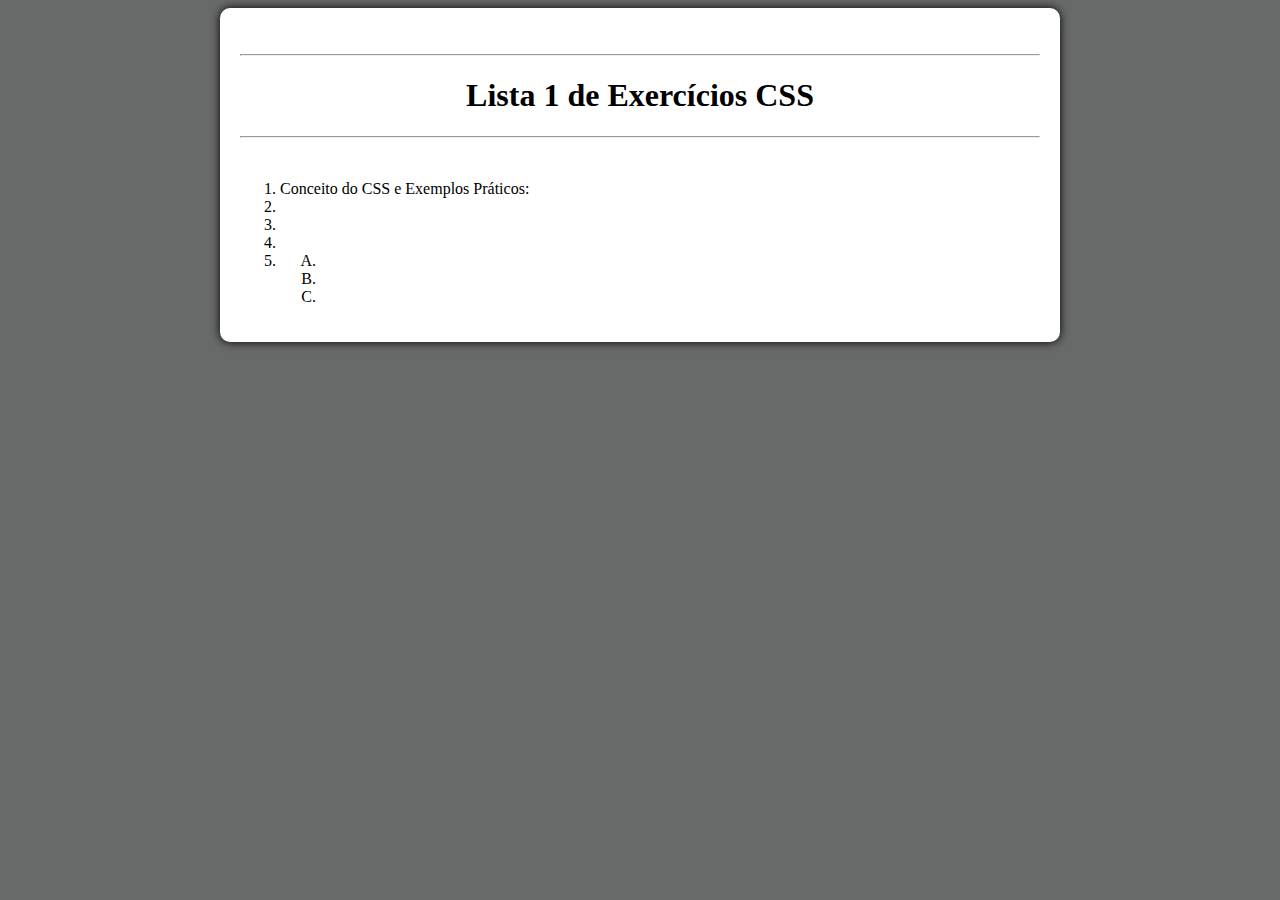
==== index.html @ b7aa1d84 "Criação do Index e início do ex 1" ====
<!DOCTYPE html>
<html lang="en">
<head>
    <meta charset="UTF-8">
    <meta name="viewport" content="width=device-width, initial-scale=1.0">
    <title>Lista CSS 1</title>
    <link rel="stylesheet" href="style.CSS">
</head>
<body>
    <div class="fundo">
        <br>
        <hr>
        <h1>Lista 1 de Exercícios CSS</h1>
        <hr>
        <br>
        <div>
            <ol>
                <li>Conceito do CSS e Exemplos Práticos: </li>
                <li></li>
                <li></li>
                <li></li>
                <li>
                    <ol type="A">
                        <li></li>
                        <li></li>
                        <li></li>
                    </ol>
                </li>
            </ol>
        </div>


    </div>
    
</body>
</html>
---- style.CSS ----
body{
    background-color: rgb(104, 105, 105);
}
.fundo{
    width: 800px;
    margin: auto;
    border-radius: 10px;
    box-shadow: 0 0 10px;
    background-color: white;
    text-align: justify;
    padding: 20px;
}
h1{
    text-align: center;
}
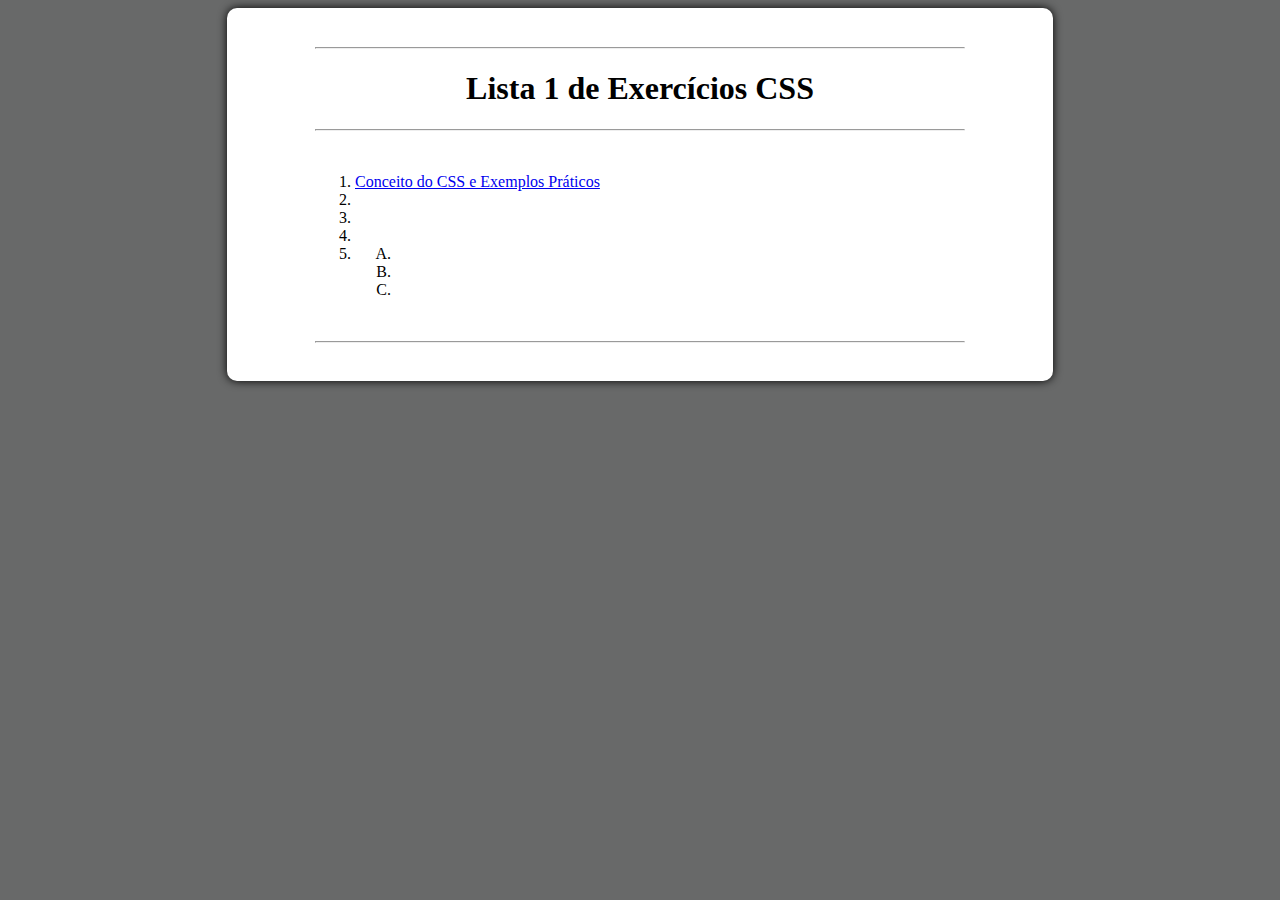
==== commit b2a050b4: "Finalização do ex 1" ====
--- a/index.html
+++ b/index.html
@@ -15,7 +15,7 @@
         <br>
         <div>
             <ol>
-                <li>Conceito do CSS e Exemplos Práticos: </li>
+                <li><a href="https://thiagoreinecke7.github.io/Lista_CSS_1/exercicio_1">Conceito do CSS e Exemplos Práticos</a></li>
                 <li></li>
                 <li></li>
                 <li></li>
@@ -28,7 +28,9 @@
                 </li>
             </ol>
         </div>
-
+        <br>
+        <hr>
+        <br>
 
     </div>
     
--- a/style.CSS
+++ b/style.CSS
@@ -2,14 +2,26 @@
     background-color: rgb(104, 105, 105);
 }
 .fundo{
-    width: 800px;
+    width: 650px;
     margin: auto;
     border-radius: 10px;
     box-shadow: 0 0 10px;
     background-color: white;
     text-align: justify;
-    padding: 20px;
+    padding: 1% 7%;
 }
-h1{
+h1, h5, div.fonte_imagem{
     text-align: center;
-}+}
+p{
+    text-indent: 47px;
+}
+img{
+    display: block;
+    margin: auto;
+    padding: 15px;
+}
+#demonstracao{
+    color: red;
+    font-size: 20px;
+}
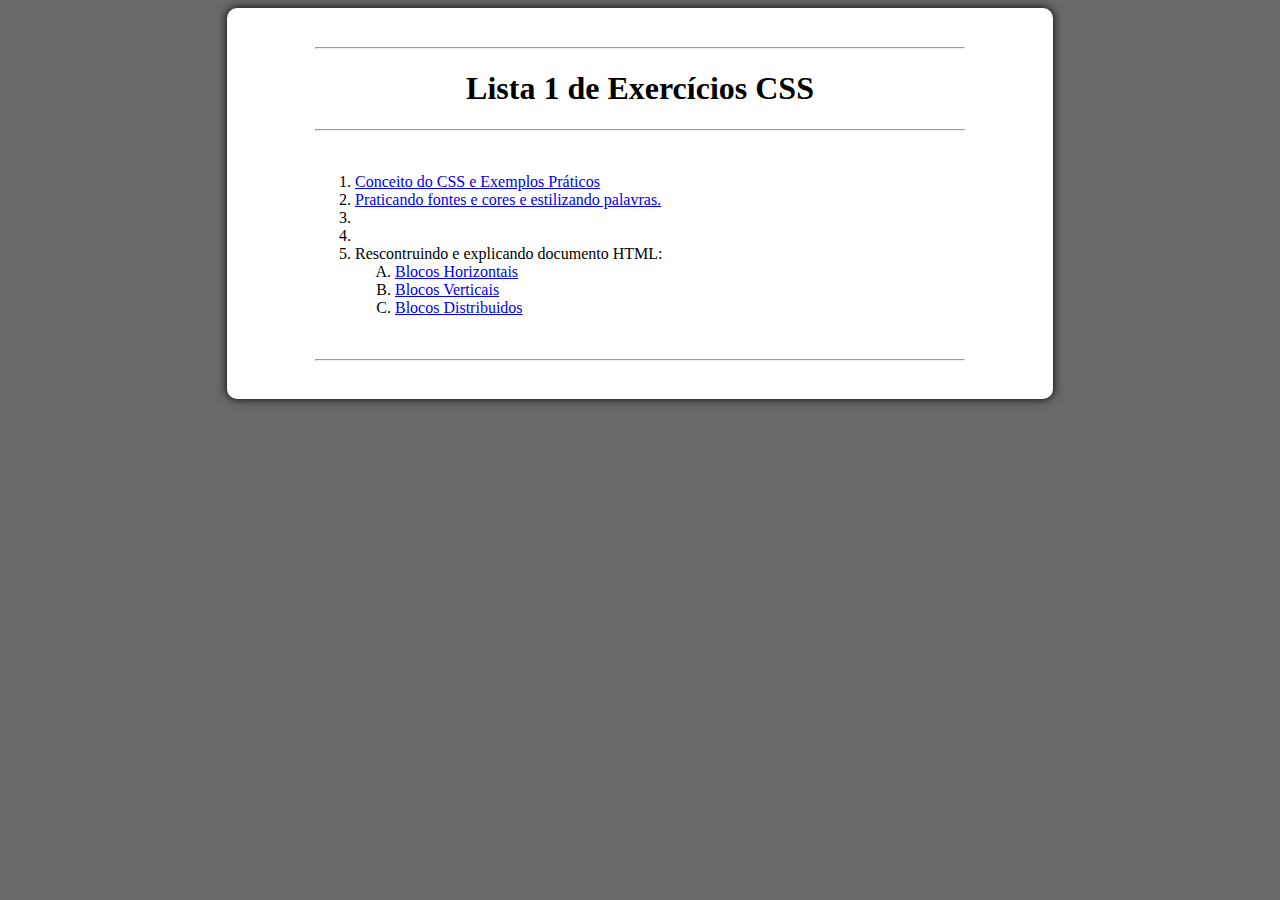
==== commit 8b3b04b2: "Realizado posicionamento das divs do ex 5" ====
--- a/index.html
+++ b/index.html
@@ -16,14 +16,15 @@
         <div>
             <ol>
                 <li><a href="https://thiagoreinecke7.github.io/Lista_CSS_1/exercicio_1">Conceito do CSS e Exemplos Práticos</a></li>
-                <li></li>
-                <li></li>
-                <li></li>
-                <li>
+                <li><a href="https://thiagoreinecke7.github.io/Lista_CSS_1/exercicio_2">Praticando fontes e cores e estilizando palavras.</a></li>
+                <li><a href=""></a></li>
+                <li><a href=""></a></li>
+                <li>Rescontruindo e explicando documento HTML:
+                    <br>
                     <ol type="A">
-                        <li></li>
-                        <li></li>
-                        <li></li>
+                        <li><a href="https://thiagoreinecke7.github.io/Lista_CSS_1/exercicio_5_a">Blocos Horizontais</a></li>
+                        <li><a href="https://thiagoreinecke7.github.io/Lista_CSS_1/exercicio_5_b">Blocos Verticais</a></li>
+                        <li><a href="https://thiagoreinecke7.github.io/Lista_CSS_1/exercicio_5_c">Blocos Distribuidos</a></li>
                     </ol>
                 </li>
             </ol>
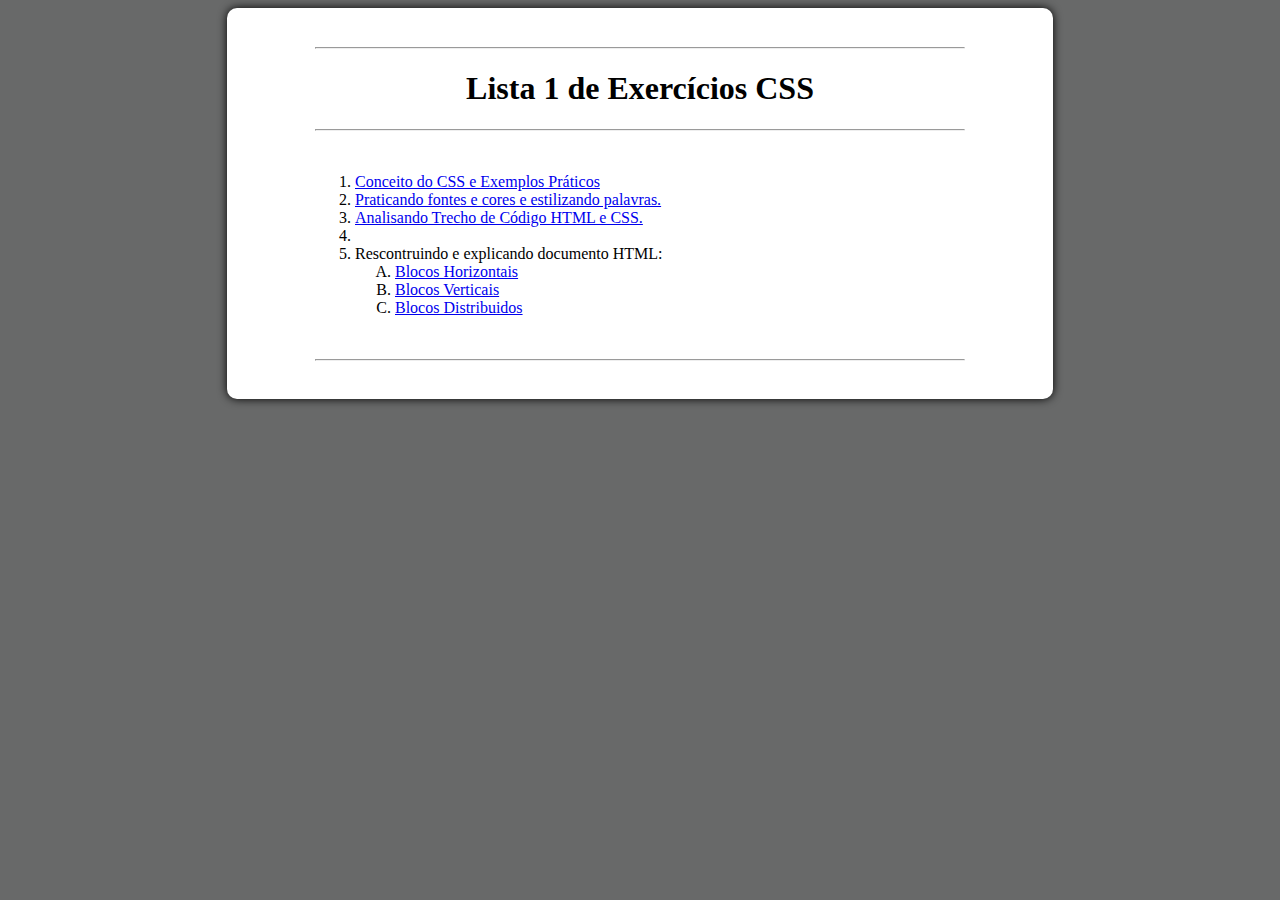
==== commit 0e25d86b: "Finalização ex 4" ====
--- a/index.html
+++ b/index.html
@@ -17,7 +17,7 @@
             <ol>
                 <li><a href="https://thiagoreinecke7.github.io/Lista_CSS_1/exercicio_1">Conceito do CSS e Exemplos Práticos</a></li>
                 <li><a href="https://thiagoreinecke7.github.io/Lista_CSS_1/exercicio_2">Praticando fontes e cores e estilizando palavras.</a></li>
-                <li><a href=""></a></li>
+                <li><a href="https://thiagoreinecke7.github.io/Lista_CSS_1/exercicio_4">Analisando Trecho de Código HTML e CSS.</a></li>
                 <li><a href=""></a></li>
                 <li>Rescontruindo e explicando documento HTML:
                     <br>
--- a/style.CSS
+++ b/style.CSS
@@ -10,7 +10,7 @@
     text-align: justify;
     padding: 1% 7%;
 }
-h1, h5, div.fonte_imagem{
+h1, h5, h3, div.fonte_imagem{
     text-align: center;
 }
 p{
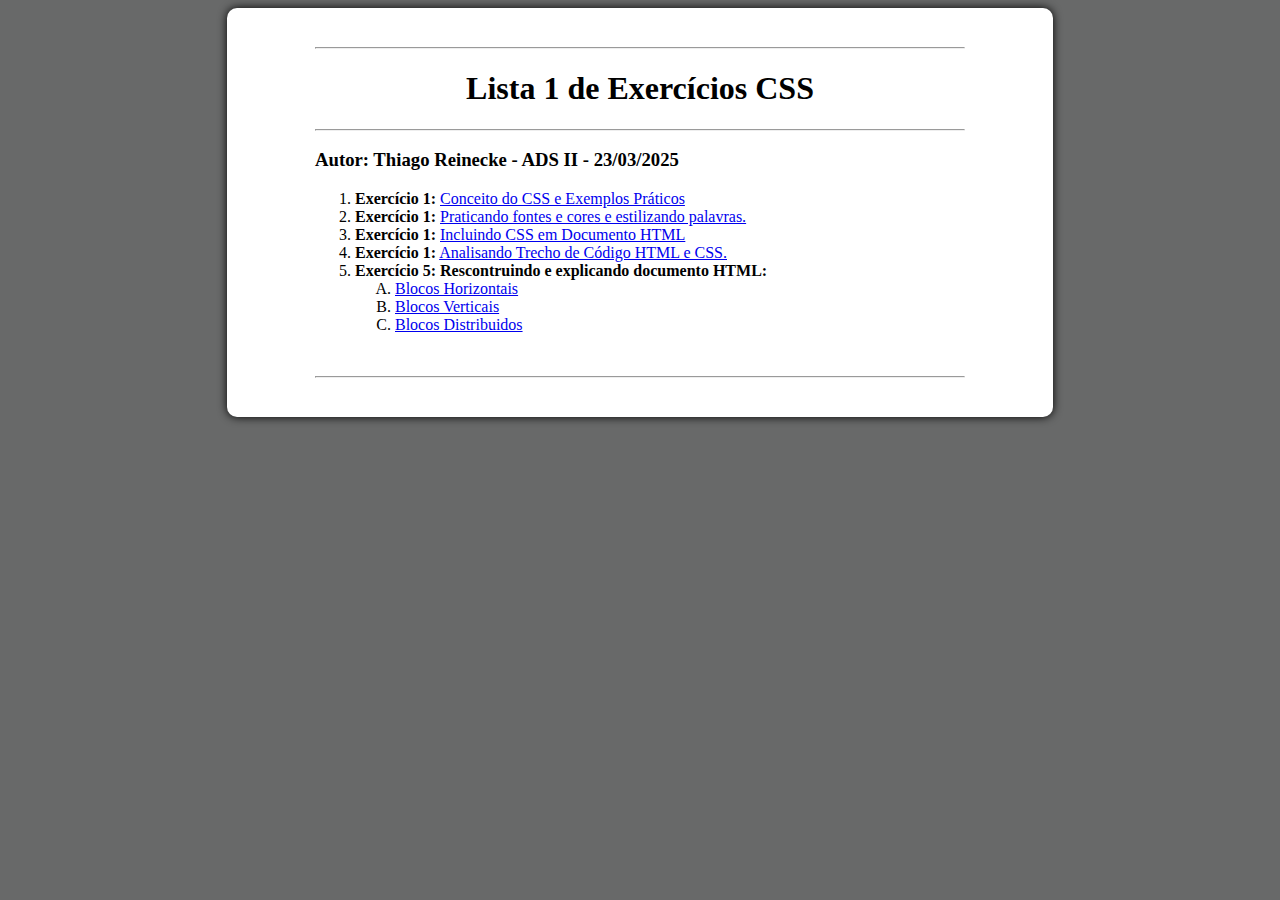
==== commit 9a818f4d: "Finalização ex 3" ====
--- a/index.html
+++ b/index.html
@@ -12,14 +12,14 @@
         <hr>
         <h1>Lista 1 de Exercícios CSS</h1>
         <hr>
-        <br>
+        <h3>Autor: Thiago Reinecke - ADS II - 23/03/2025</h3>
         <div>
             <ol>
-                <li><a href="https://thiagoreinecke7.github.io/Lista_CSS_1/exercicio_1">Conceito do CSS e Exemplos Práticos</a></li>
-                <li><a href="https://thiagoreinecke7.github.io/Lista_CSS_1/exercicio_2">Praticando fontes e cores e estilizando palavras.</a></li>
-                <li><a href="https://thiagoreinecke7.github.io/Lista_CSS_1/exercicio_4">Analisando Trecho de Código HTML e CSS.</a></li>
-                <li><a href=""></a></li>
-                <li>Rescontruindo e explicando documento HTML:
+                <li><b>Exercício 1:</b> <a href="https://thiagoreinecke7.github.io/Lista_CSS_1/exercicio_1">Conceito do CSS e Exemplos Práticos</a></li>
+                <li><b>Exercício 1:</b> <a href="https://thiagoreinecke7.github.io/Lista_CSS_1/exercicio_2">Praticando fontes e cores e estilizando palavras.</a></li>
+                <li><b>Exercício 1:</b> <a href="https://thiagoreinecke7.github.io/Lista_CSS_1/exercicio_3">Incluindo CSS em Documento HTML</a></li>
+                <li><b>Exercício 1:</b> <a href="https://thiagoreinecke7.github.io/Lista_CSS_1/exercicio_4">Analisando Trecho de Código HTML e CSS.</a></li>
+                <li><b>Exercício 5: Rescontruindo e explicando documento HTML:</b>
                     <br>
                     <ol type="A">
                         <li><a href="https://thiagoreinecke7.github.io/Lista_CSS_1/exercicio_5_a">Blocos Horizontais</a></li>
--- a/style.CSS
+++ b/style.CSS
@@ -10,7 +10,7 @@
     text-align: justify;
     padding: 1% 7%;
 }
-h1, h5, h3, div.fonte_imagem{
+h1, h5, div.fonte_imagem{
     text-align: center;
 }
 p{
@@ -25,3 +25,7 @@
     color: red;
     font-size: 20px;
 }
+.css_styles{
+    max-width: 95%;
+}
+
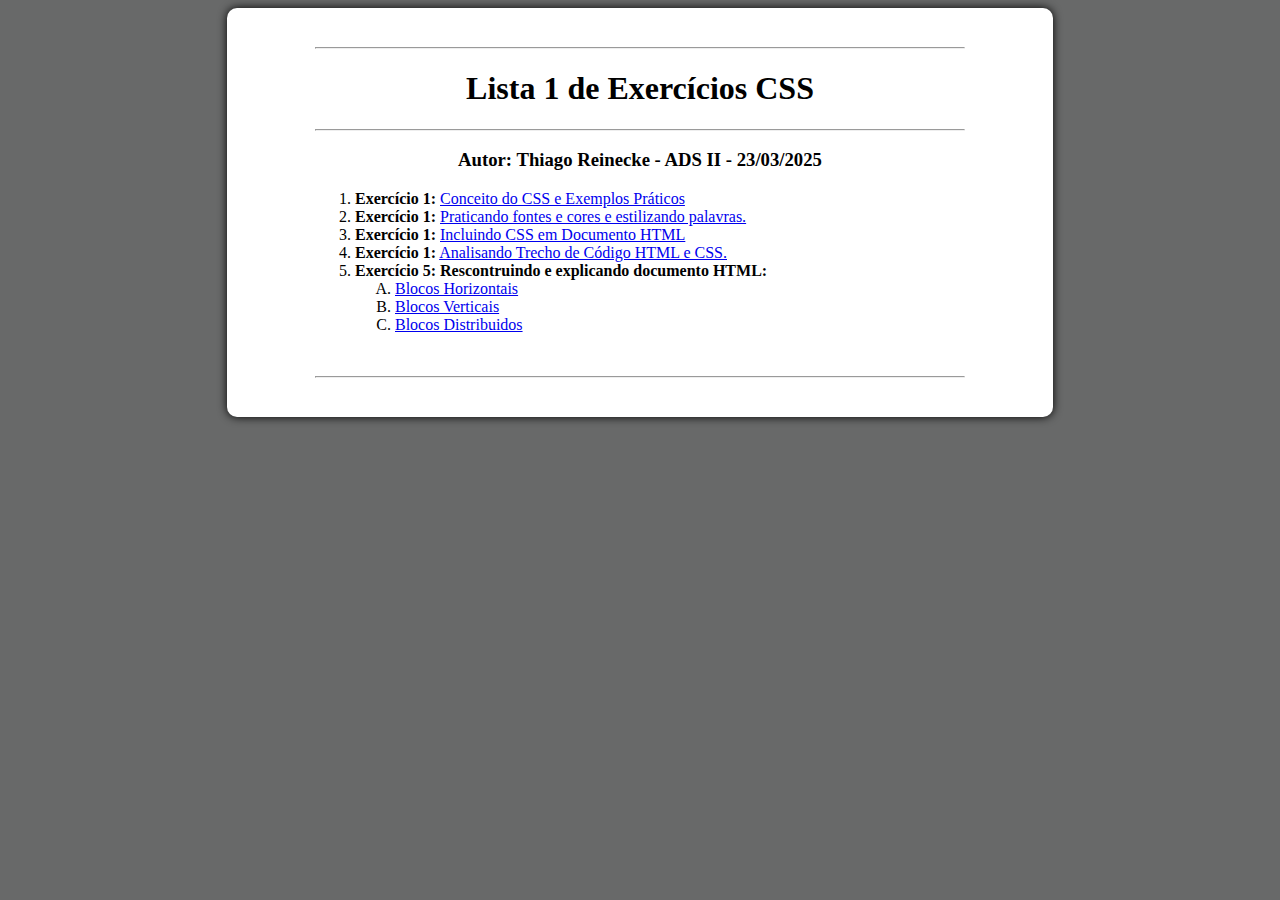
==== commit d69166ec: "Finalização do ex 5 e formatações" ====
--- a/index.html
+++ b/index.html
@@ -12,7 +12,7 @@
         <hr>
         <h1>Lista 1 de Exercícios CSS</h1>
         <hr>
-        <h3>Autor: Thiago Reinecke - ADS II - 23/03/2025</h3>
+        <h3 style="text-align: center;">Autor: Thiago Reinecke - ADS II - 23/03/2025</h3>
         <div>
             <ol>
                 <li><b>Exercício 1:</b> <a href="https://thiagoreinecke7.github.io/Lista_CSS_1/exercicio_1">Conceito do CSS e Exemplos Práticos</a></li>
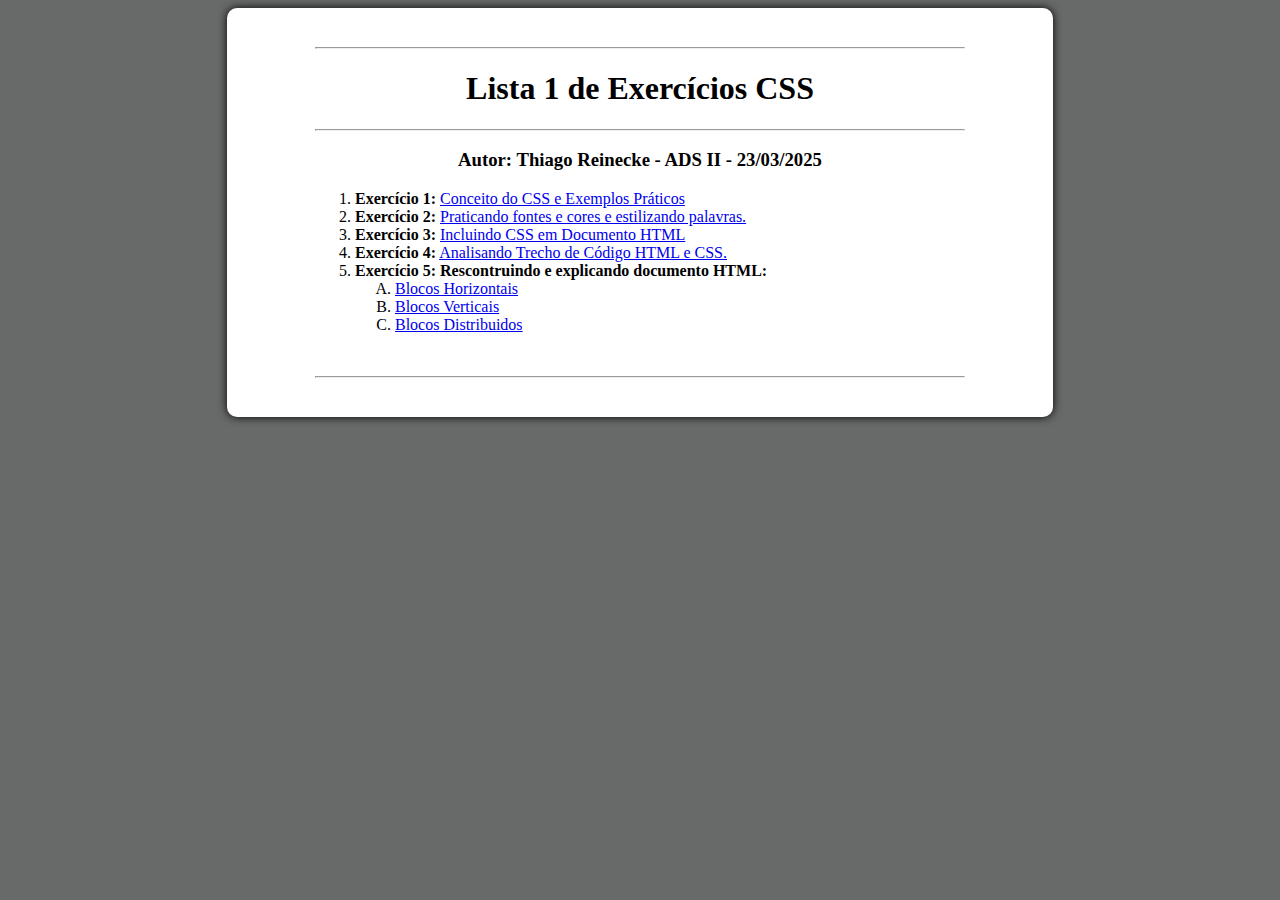
==== commit 8597538e: "Ajustes no Index e ex 5_b" ====
--- a/index.html
+++ b/index.html
@@ -16,9 +16,9 @@
         <div>
             <ol>
                 <li><b>Exercício 1:</b> <a href="https://thiagoreinecke7.github.io/Lista_CSS_1/exercicio_1">Conceito do CSS e Exemplos Práticos</a></li>
-                <li><b>Exercício 1:</b> <a href="https://thiagoreinecke7.github.io/Lista_CSS_1/exercicio_2">Praticando fontes e cores e estilizando palavras.</a></li>
-                <li><b>Exercício 1:</b> <a href="https://thiagoreinecke7.github.io/Lista_CSS_1/exercicio_3">Incluindo CSS em Documento HTML</a></li>
-                <li><b>Exercício 1:</b> <a href="https://thiagoreinecke7.github.io/Lista_CSS_1/exercicio_4">Analisando Trecho de Código HTML e CSS.</a></li>
+                <li><b>Exercício 2:</b> <a href="https://thiagoreinecke7.github.io/Lista_CSS_1/exercicio_2">Praticando fontes e cores e estilizando palavras.</a></li>
+                <li><b>Exercício 3:</b> <a href="https://thiagoreinecke7.github.io/Lista_CSS_1/exercicio_3">Incluindo CSS em Documento HTML</a></li>
+                <li><b>Exercício 4:</b> <a href="https://thiagoreinecke7.github.io/Lista_CSS_1/exercicio_4">Analisando Trecho de Código HTML e CSS.</a></li>
                 <li><b>Exercício 5: Rescontruindo e explicando documento HTML:</b>
                     <br>
                     <ol type="A">
